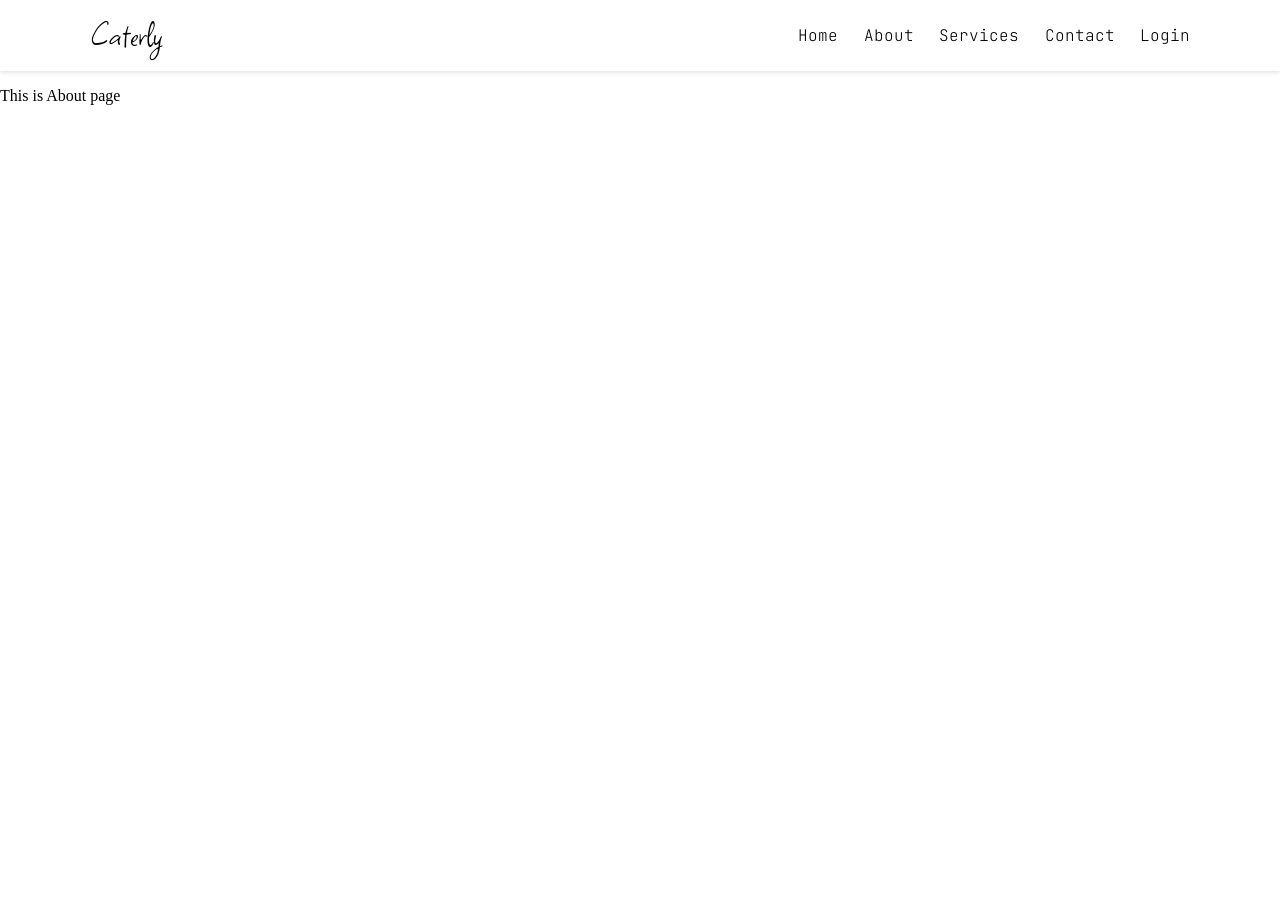
==== pages/about.html @ cdb1690f "Add initial CSS styles and create main page structure with navigation" ====
<!DOCTYPE html>
<html lang="en">
<head>
    <meta charset="UTF-8">
    <meta name="viewport" content="width=device-width, initial-scale=1.0">
    <title>About | Caterly</title>
    <link rel="stylesheet" href="../css/style.css">
</head>
<body>
    <header>
        <div class="logo">
            <p class="logo-text">Caterly</p>
        </div>
        <div class="navbar">
            <ul class="navlinks">
                <li><a href="../index.html">Home</a></li>
                <li><a href="about.html">About</a></li>
                <li><a href="services.html">Services</a></li>
                <li><a href="contact.html">Contact</a></li>
                <li><a href="login.html">Login</a></li>
            </ul>
        </div>
    </header>
    <p>This is About page</p>
</body>
</html>
---- css/style.css ----
@import url('https://fonts.googleapis.com/css2?family=Square+Peg&display=swap');
@import url('https://fonts.googleapis.com/css2?family=JetBrains+Mono:ital,wght@0,100..800;1,100..800&display=swap');

*{
    box-sizing: border-box;
}

body{
    margin: 0;
    padding: 0;
}

header{
    padding: 1vh 7vw;
    background-color: #fff;
    display: flex;
    min-height: 64px;
    justify-content: space-between;
    align-items: center;
    box-shadow: 0px 2px 4px rgba(0, 0, 0, 0.1);
}

header .logo .logo-text{
    margin: 0;
    font-size: 36px;
    font-family: "Square Peg", cursive;
    font-weight: 400;
    font-style: normal;
}

.navbar ul{
    display: flex;
    align-items: center;
    gap: 2vw;
    list-style-type: none;
}

.navbar ul li{
    font-size: 16px;
    font-family: "JetBrains Mono", monospace;
    font-optical-sizing: auto;
    font-weight: 200;
    font-style: normal;
}

.navbar ul li a{
    color: black;
    text-decoration: none;
}

.navbar ul li a:hover{
    color: #ff6600;
    font-weight: 300;
    transition: color 0.3s ease;
}
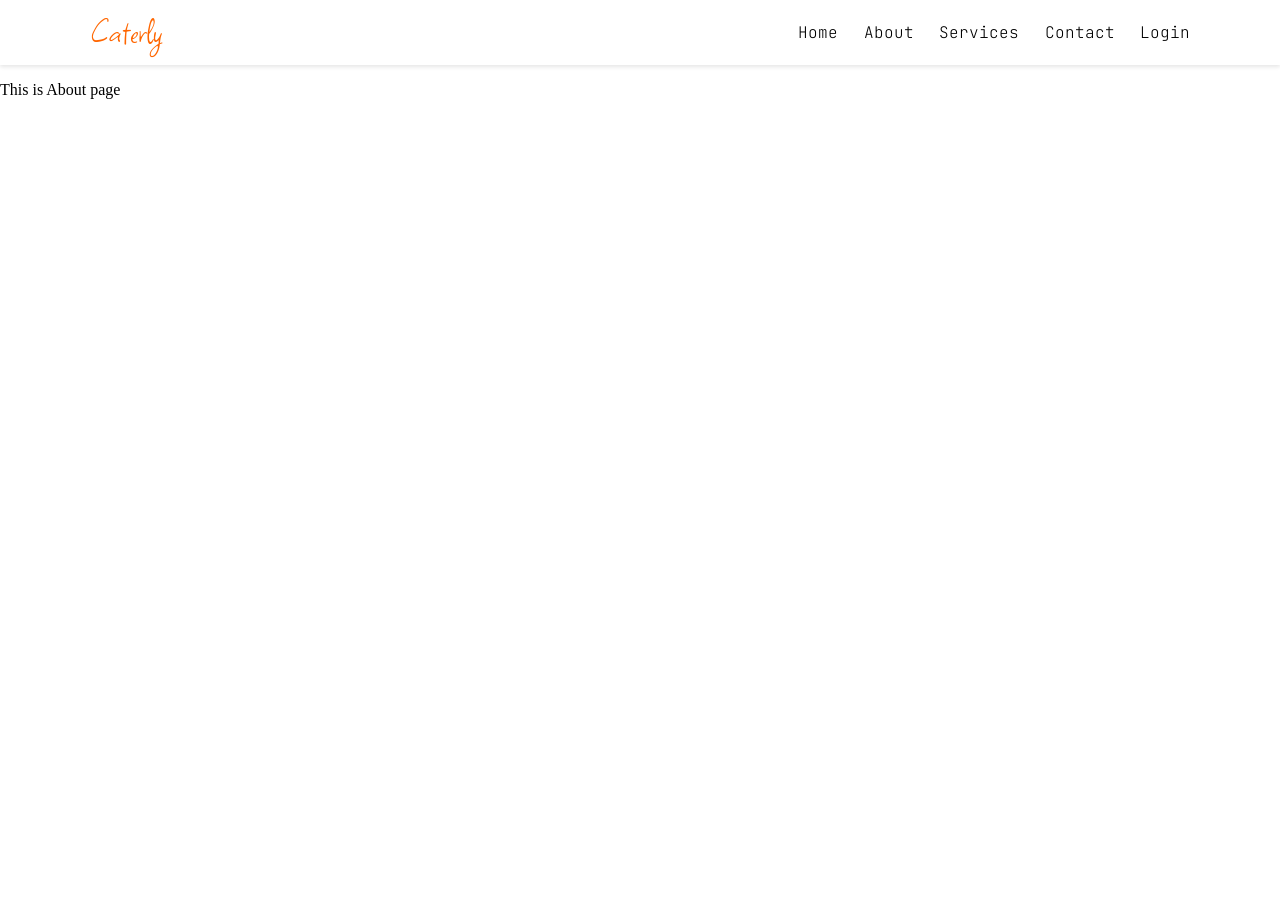
==== commit 48caca3c: "Refactor HTML structure and update CSS variables" ====
--- a/pages/about.html
+++ b/pages/about.html
@@ -8,19 +8,21 @@
 </head>
 <body>
     <header>
-        <div class="logo">
-            <p class="logo-text">Caterly</p>
-        </div>
-        <div class="navbar">
-            <ul class="navlinks">
+        <a class="site-brand" href="../index.html">
+            <h1 class="site-title">Caterly</h1>
+        </a>
+        <nav aria-label="Primary navigation">
+            <ul>
                 <li><a href="../index.html">Home</a></li>
                 <li><a href="about.html">About</a></li>
                 <li><a href="services.html">Services</a></li>
                 <li><a href="contact.html">Contact</a></li>
                 <li><a href="login.html">Login</a></li>
             </ul>
-        </div>
+        </nav>
     </header>
-    <p>This is About page</p>
+    <main>
+        <p>This is About page</p>
+    </main>
 </body>
 </html>
--- a/css/style.css
+++ b/css/style.css
@@ -1,55 +1,71 @@
 @import url('https://fonts.googleapis.com/css2?family=Square+Peg&display=swap');
 @import url('https://fonts.googleapis.com/css2?family=JetBrains+Mono:ital,wght@0,100..800;1,100..800&display=swap');
 
-*{
+:root {
+    --font-logo: "Square Peg", cursive;
+    --font-navigation: "JetBrains Mono", monospace;
+    --color-accent: #ff6600;
+    --header-shadow: 0 2px 4px rgba(0, 0, 0, 0.1);
+    --transition-color: color 0.3s ease;
+}
+
+* {
     box-sizing: border-box;
 }
 
-body{
+body {
     margin: 0;
     padding: 0;
 }
 
-header{
+header {
     padding: 1vh 7vw;
     background-color: #fff;
     display: flex;
     min-height: 64px;
     justify-content: space-between;
     align-items: center;
-    box-shadow: 0px 2px 4px rgba(0, 0, 0, 0.1);
+    box-shadow: var(--header-shadow);
 }
 
-header .logo .logo-text{
+.site-brand {
+    color: inherit;
+    text-decoration: none;
+}
+
+.site-title {
     margin: 0;
     font-size: 36px;
-    font-family: "Square Peg", cursive;
+    font-family: var(--font-logo);
+    color: var(--color-accent);
     font-weight: 400;
     font-style: normal;
 }
 
-.navbar ul{
+nav ul {
     display: flex;
     align-items: center;
     gap: 2vw;
+    margin: 0;
+    padding: 0;
     list-style-type: none;
 }
 
-.navbar ul li{
+nav li {
     font-size: 16px;
-    font-family: "JetBrains Mono", monospace;
+    font-family: var(--font-navigation);
     font-optical-sizing: auto;
     font-weight: 200;
     font-style: normal;
 }
 
-.navbar ul li a{
-    color: black;
+nav a {
+    color: #000;
     text-decoration: none;
+    transition: var(--transition-color);
 }
 
-.navbar ul li a:hover{
-    color: #ff6600;
+nav a:hover {
+    color: var(--color-accent);
     font-weight: 300;
-    transition: color 0.3s ease;
 }
